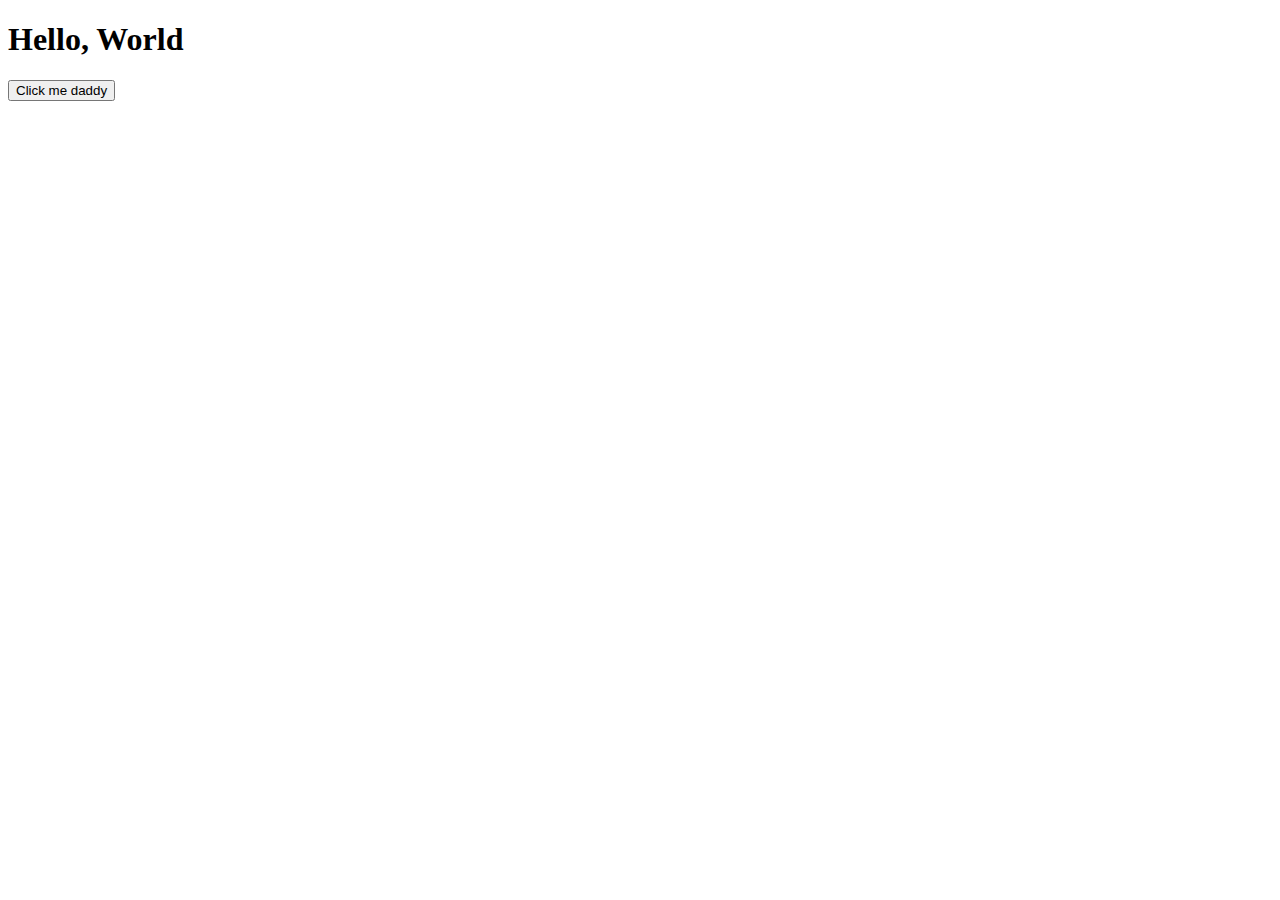
==== index.html @ dc0d1117 "da I know, good commit message" ====
<!doctype html>
<html>
    <head>
        <title>GORL</title>
        <meta charset="utf-8" />
        <meta name="description" content="URL shortener" />
        <meta name="keywords" content="url, short" />
        <meta name="author" content="CyberFatherRT" />
        <meta name="viewport" content="width=device-width, initial-scale=1.0" />
    </head>
    <body>
        <script>
            function foo() {
                console.log("Hello, World!");
            }
        </script>

        <h1>Hello, World</h1>
        <button onclick="foo()">Click me daddy</button>
    </body>
</html>
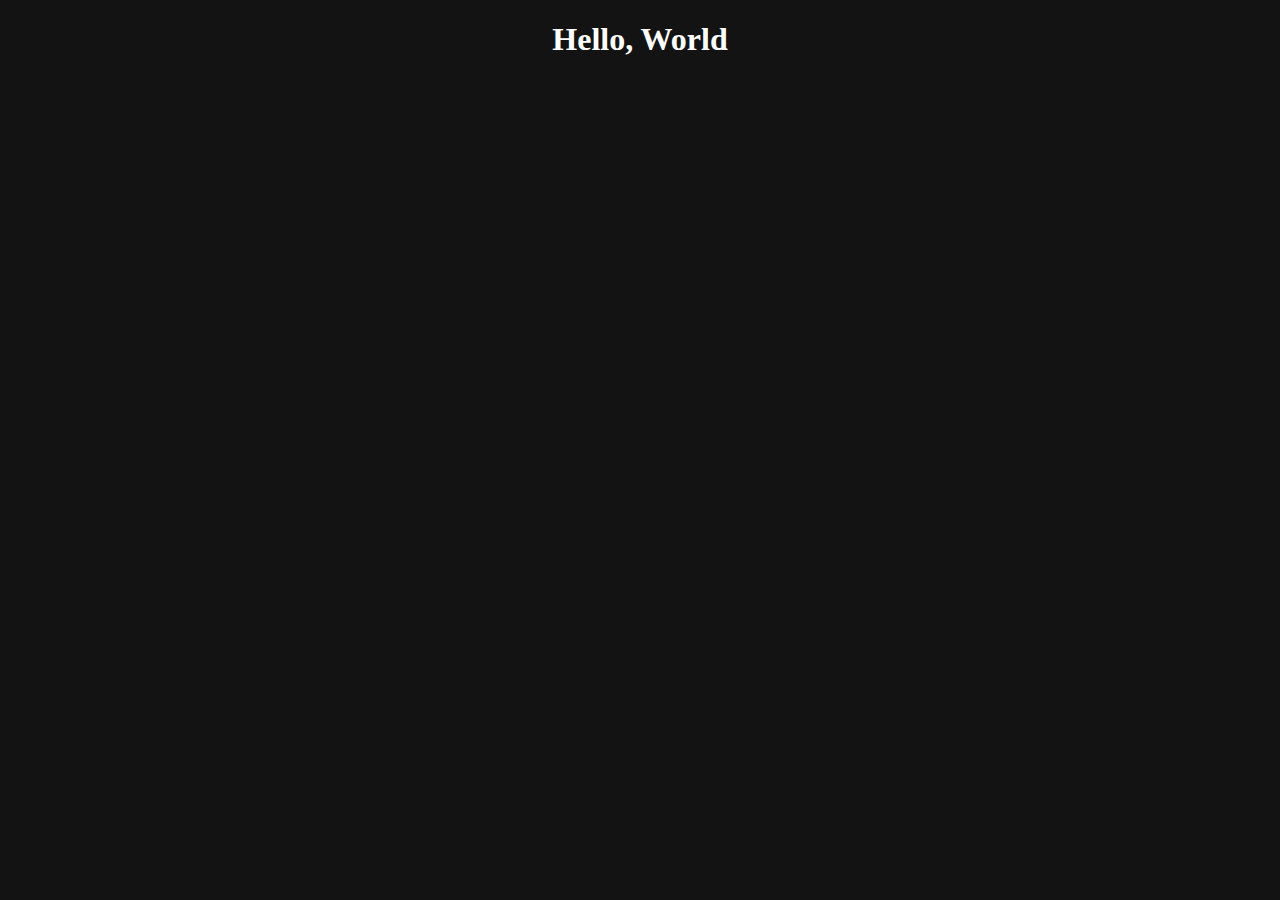
==== commit 19dc4238: "remove: useless url path logging add: editorconfig start working on front" ====
--- a/index.html
+++ b/index.html
@@ -7,15 +7,10 @@
         <meta name="keywords" content="url, short" />
         <meta name="author" content="CyberFatherRT" />
         <meta name="viewport" content="width=device-width, initial-scale=1.0" />
+        <script type="application/javascript" src="./assets/script.js"></script>
+        <link type="text/css" rel="stylesheet" href="./assets/style.css" />
     </head>
     <body>
-        <script>
-            function foo() {
-                console.log("Hello, World!");
-            }
-        </script>
-
         <h1>Hello, World</h1>
-        <button onclick="foo()">Click me daddy</button>
     </body>
 </html>
--- a/assets/style.css
+++ b/assets/style.css
@@ -0,0 +1,8 @@
+body {
+    background-color: #131313;
+}
+
+h1 {
+    text-align: center;
+    color: white;
+}
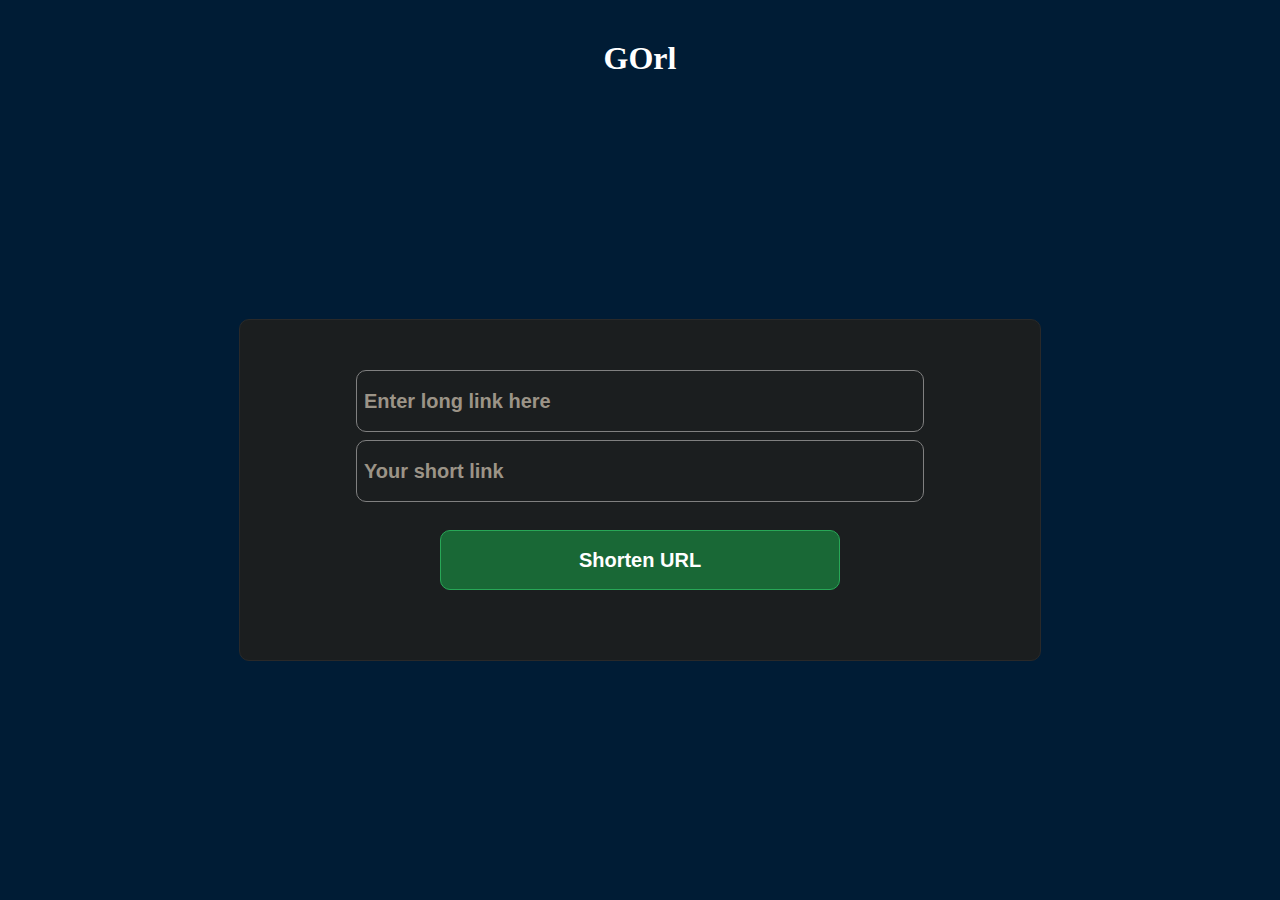
==== commit 2810e9c6: "pretty much finish... maybe" ====
--- a/index.html
+++ b/index.html
@@ -11,6 +11,21 @@
         <link type="text/css" rel="stylesheet" href="./assets/style.css" />
     </head>
     <body>
-        <h1>Hello, World</h1>
+        <h1 class="title">GOrl</h1>
+        <main>
+            <div class="container">
+                <div class="input-container">
+                    <input id="enter-input" type="text" placeholder="Enter long link here" />
+                </div>
+
+                <div class="input-container">
+                    <input id="link-input" type="text" placeholder="Your short link" readonly="" />
+                </div>
+
+                <div class="button-container">
+                    <button onclick="shorten()">Shorten URL</button>
+                </div>
+            </div>
+        </main>
     </body>
 </html>
--- a/assets/style.css
+++ b/assets/style.css
@@ -1,8 +1,105 @@
-body {
-    background-color: #131313;
+:root {
+    --primary-text-color: #7adc90;
+    --secondary-text-color: #9c9487;
+
+    --primary-background-color: #1b1e1f;
+
+    --primary-border-color: #292929;
+    --secondary-border-color: #28a757;
+
+    --primary-button-color: #196836;
 }
 
-h1 {
+html,
+body {
+    height: 100%;
+    margin: 0;
+    background-color: #001c35;
+}
+
+main {
+    width: 100%;
+    height: calc(100% - 80px);
+    overflow: hidden;
+
+    display: flex;
+    flex-direction: column;
+    justify-content: center;
+    align-items: center;
+}
+
+.title {
+    height: 40px;
+    margin: 0;
+    padding-top: 40px;
+
+    color: white;
+    text-align: center;
+}
+
+.container {
+    height: 300px;
+    width: 800px;
+
+    padding-top: 40px;
+
+    background-color: var(--primary-background-color);
+    border: solid 1px var(--primary-border-color);
+    border-radius: 10px;
+}
+
+input::placeholder {
+    color: var(--secondary-text-color);
+}
+
+input {
+    width: 69%;
+    height: 100%;
+    padding: 0;
+
+    padding-right: 7px;
+    padding-left: 7px;
+    color: var(--primary-text-color);
+    background-color: transparent;
+    border: solid 1px grey;
+
+    border-radius: 10px;
+
+    font-size: 20px;
+    font-weight: bold;
+}
+
+.input-container {
+    width: 100%;
+    height: 20%;
+
+    margin-top: 10px;
+
+    display: flex;
+    justify-content: center;
+}
+
+.button-container {
+    width: 100%;
+    height: 20%;
+
+    margin-top: 10px;
+
+    display: flex;
+    justify-content: center;
+}
+
+button {
+    margin-top: 20px;
+    height: 100%;
+    width: 50%;
+
     text-align: center;
     color: white;
+    font-size: 20px;
+    font-weight: bold;
+
+    background-color: var(--primary-button-color);
+    border: 1px solid var(--secondary-border-color);
+    border-radius: 10px;
 }
